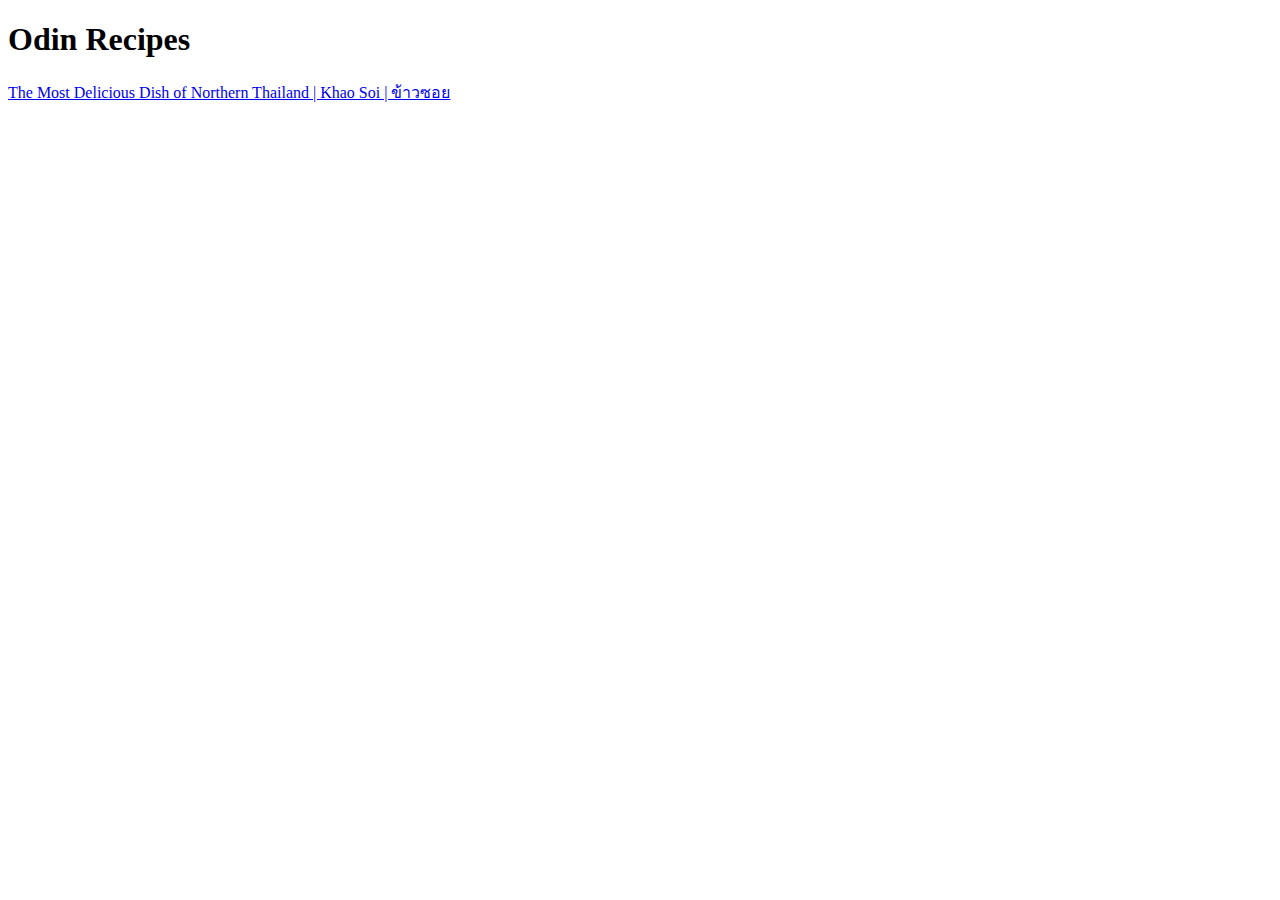
==== index.html @ 82129a65 "add link to recipe page" ====
<!DOCTYPE html>
<html lang="en">
<head>
  <meta charset="UTF-8">
  <meta name="viewport" content="width=device-width, initial-scale=1.0">
  <title>Odin Recipes August 2024</title>
</head>
<body>
  <h1>Odin Recipes</h1>
  <a href="recipes/khao-soi-recipe.html">The Most Delicious Dish of Northern Thailand | Khao Soi | ข้าวซอย</a>
</body>
</html>
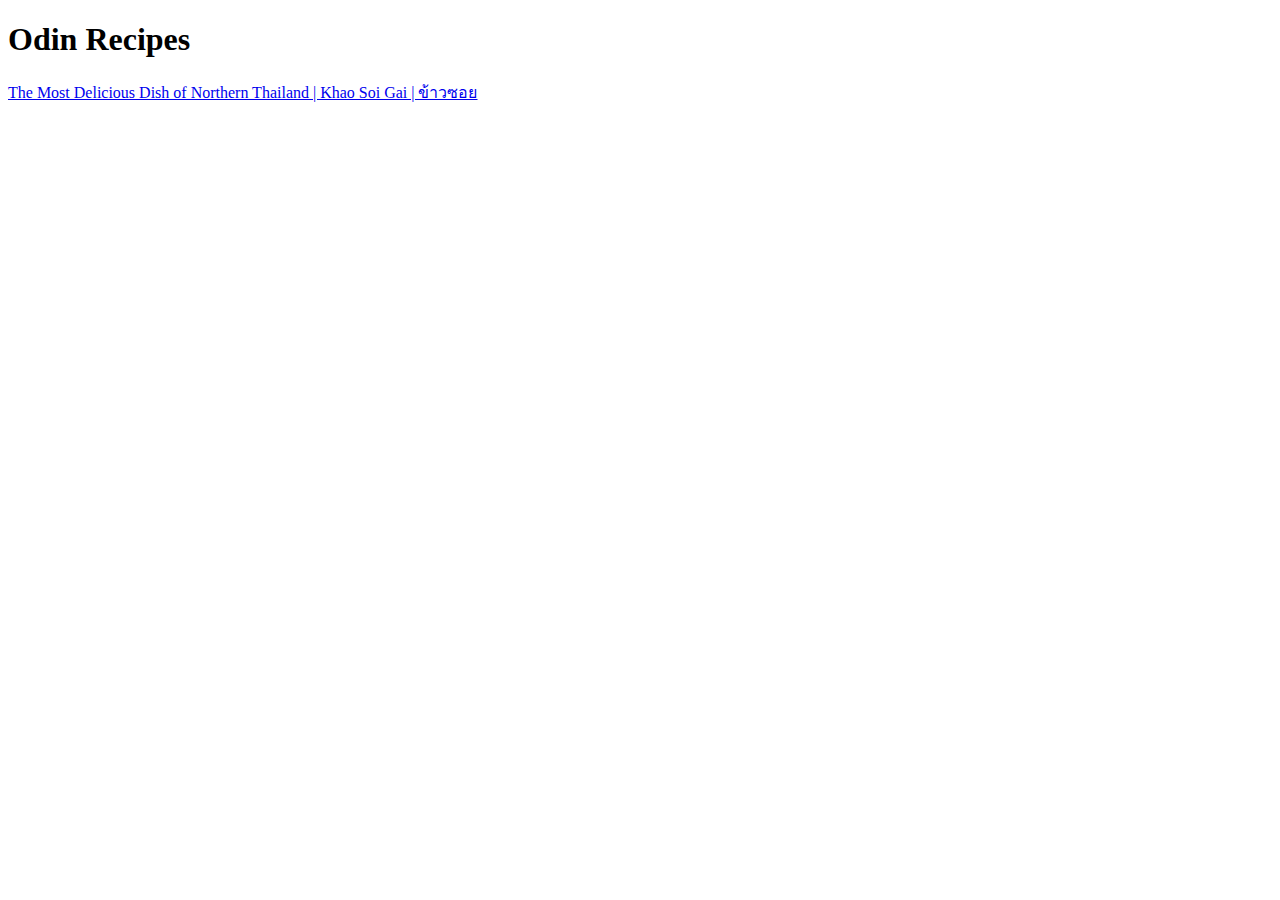
==== commit c42531a6: "add link to recipe page" ====
--- a/index.html
+++ b/index.html
@@ -7,6 +7,6 @@
 </head>
 <body>
   <h1>Odin Recipes</h1>
-  <a href="recipes/khao-soi-recipe.html">The Most Delicious Dish of Northern Thailand | Khao Soi | ข้าวซอย</a>
+  <a href="recipes/khao-soi-recipe.html">The Most Delicious Dish of Northern Thailand | Khao Soi Gai | ข้าวซอย</a>
 </body>
 </html>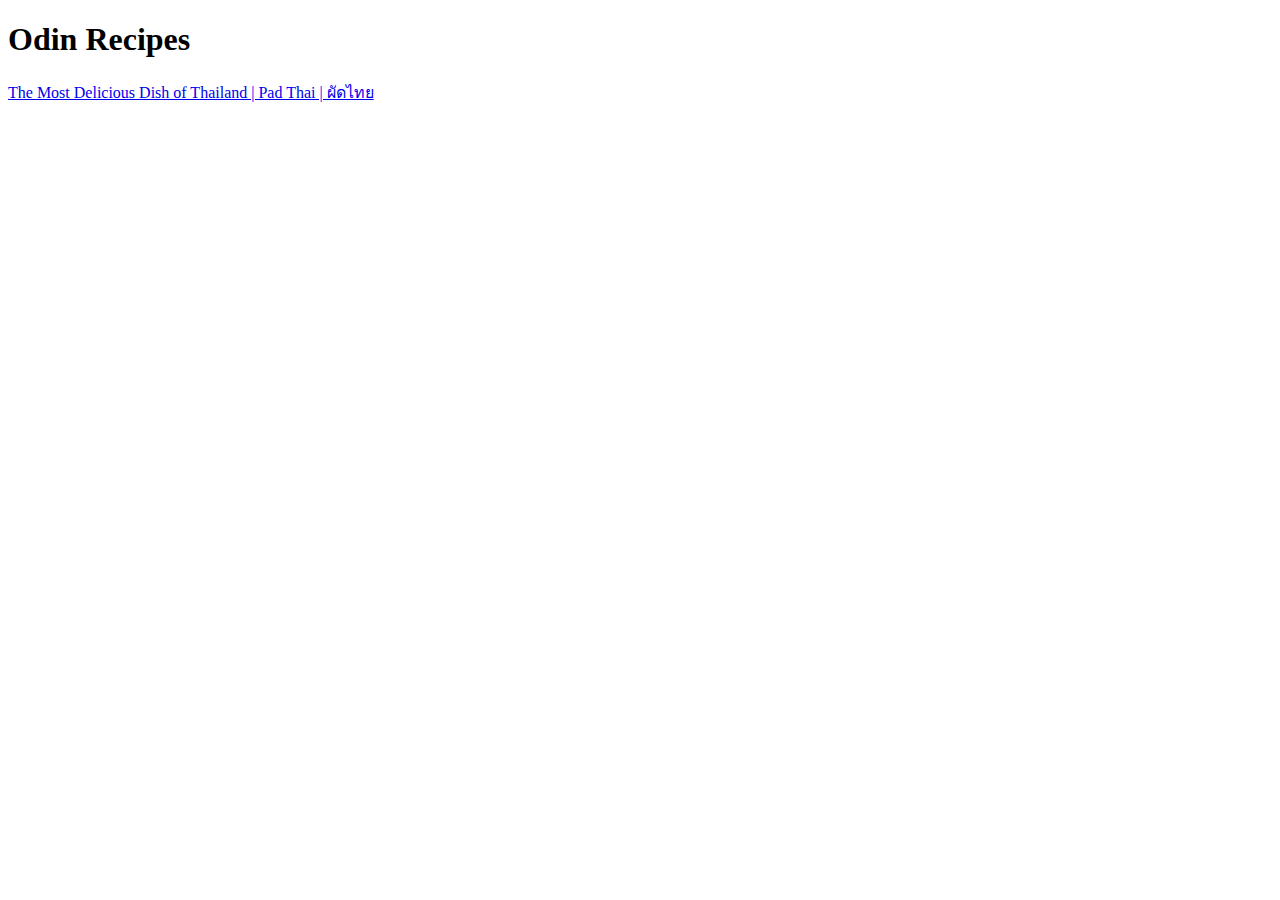
==== commit 406163c0: "add bilingual steps & center" ====
--- a/index.html
+++ b/index.html
@@ -7,6 +7,6 @@
 </head>
 <body>
   <h1>Odin Recipes</h1>
-  <a href="recipes/khao-soi-recipe.html">The Most Delicious Dish of Northern Thailand | Khao Soi Gai | ข้าวซอย</a>
+  <a href="recipes/pad-thai.html">The Most Delicious Dish of Thailand | Pad Thai | ผัดไทย</a>
 </body>
 </html>